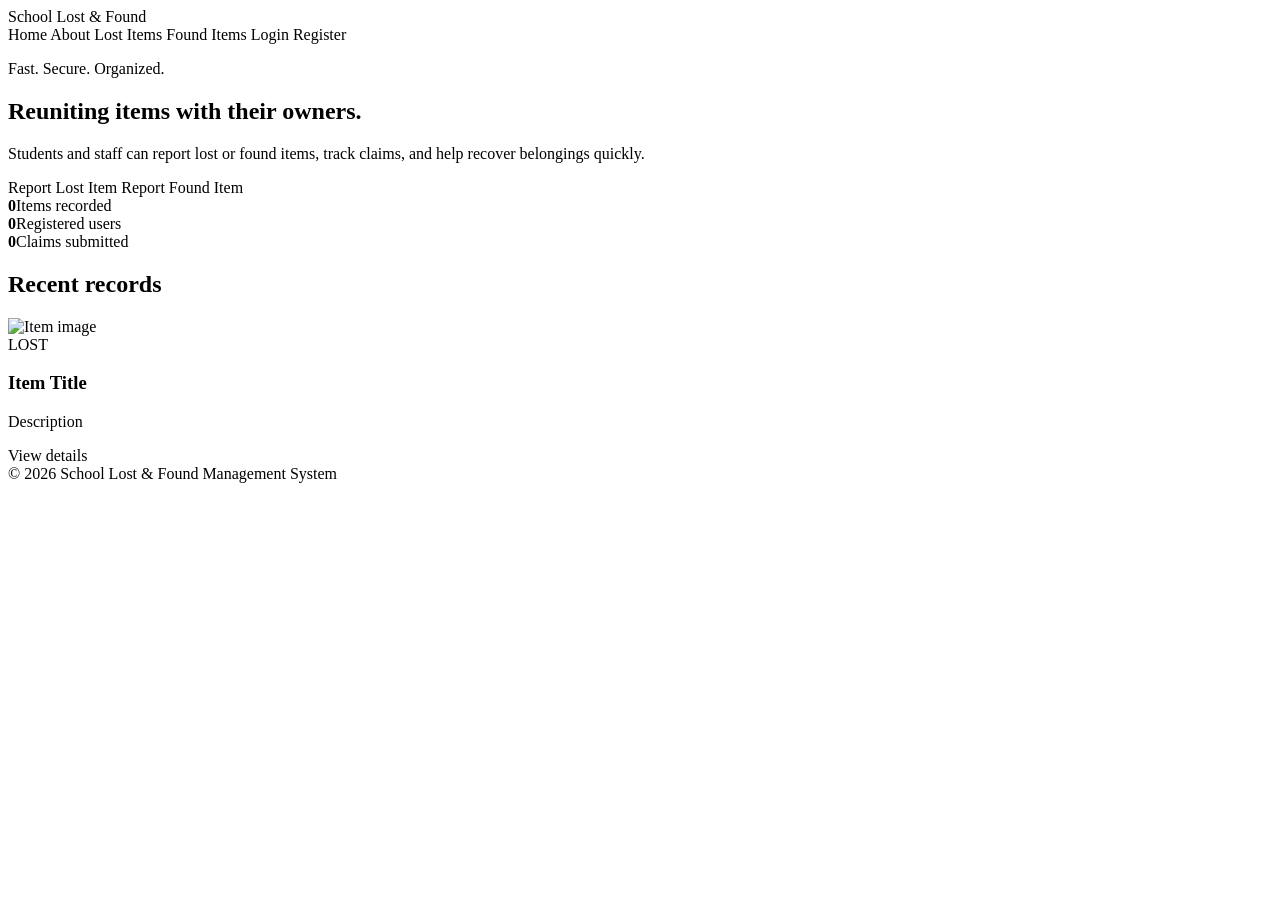
==== src/main/resources/templates/about.html @ 831b6f15 "Initial project scaffold for School Lost and Found Management System with Java/Spring Boot, Thymelea" ====
<!DOCTYPE html>
<html xmlns:th="http://www.thymeleaf.org">
<head>
    <meta charset="UTF-8">
    <meta name="viewport" content="width=device-width, initial-scale=1.0">
    <title>Lost & Found</title>
    <link rel="stylesheet" th:href="@{/css/styles.css}">
</head>
<body>
    <header class="site-header">
        <div class="container nav">
            <div class="brand">School Lost & Found</div>
            <nav>
                <a th:href="@{/}">Home</a>
                <a th:href="@{/about}">About</a>
                <a th:href="@{/lost-items}">Lost Items</a>
                <a th:href="@{/found-items}">Found Items</a>
                <a th:href="@{/login}">Login</a>
                <a th:href="@{/register}">Register</a>
            </nav>
        </div>
    </header>

    <main>
        <section class="hero">
            <div class="container hero-grid">
                <div>
                    <p class="eyebrow">Fast. Secure. Organized.</p>
                    <h1>Reuniting items with their owners.</h1>
                    <p>Students and staff can report lost or found items, track claims, and help recover belongings quickly.</p>
                    <div class="cta-row">
                        <a class="button primary" th:href="@{/report-lost}">Report Lost Item</a>
                        <a class="button secondary" th:href="@{/report-found}">Report Found Item</a>
                    </div>
                </div>
                <div class="hero-card">
                    <div class="stat-card"><strong th:text="${totalItems}">0</strong><span>Items recorded</span></div>
                    <div class="stat-card"><strong th:text="${totalUsers}">0</strong><span>Registered users</span></div>
                    <div class="stat-card"><strong th:text="${totalClaims}">0</strong><span>Claims submitted</span></div>
                </div>
            </div>
        </section>

        <section class="container section">
            <h2>Recent records</h2>
            <div class="card-grid">
                <div class="item-card" th:each="item : ${recentItems}">
                    <img th:src="${item.imageUrl != null ? item.imageUrl : 'https://images.unsplash.com/photo-1516321318423-f06f85e504b3?auto=format&fit=crop&w=800&q=80'}" alt="Item image">
                    <div class="item-body">
                        <span class="chip" th:text="${item.itemType}">LOST</span>
                        <h3 th:text="${item.title}">Item Title</h3>
                        <p th:text="${item.description}">Description</p>
                        <a th:href="@{/items/{id}(id=${item.id})}">View details</a>
                    </div>
                </div>
            </div>
        </section>
    </main>

    <footer class="site-footer">
        <div class="container">© 2026 School Lost & Found Management System</div>
    </footer>
</body>
</html>
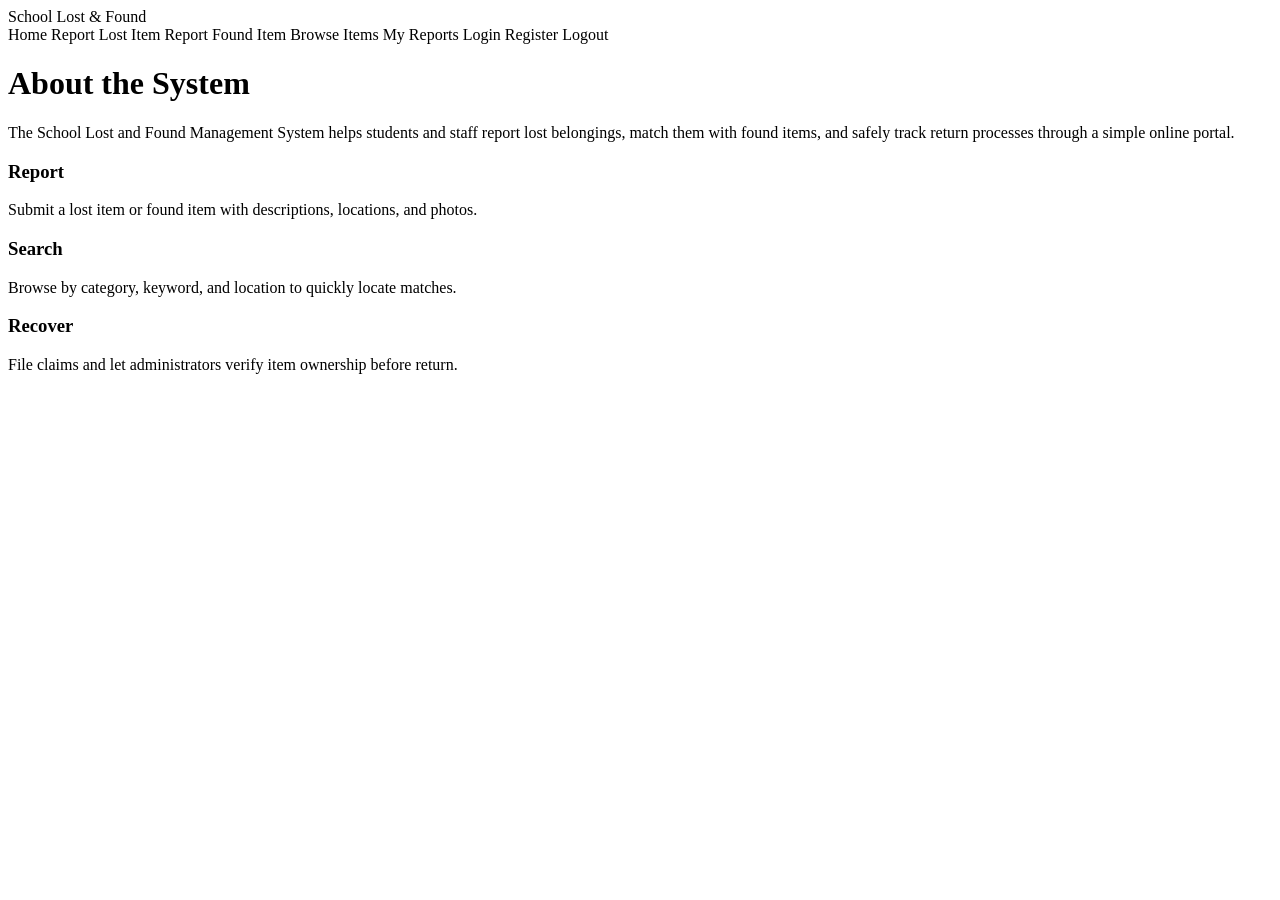
==== commit c14c9ed8: "Finalize the full School Lost and Found application by adding the missing UI pages and styling to th" ====
--- a/src/main/resources/templates/about.html
+++ b/src/main/resources/templates/about.html
@@ -1,9 +1,9 @@
 <!DOCTYPE html>
-<html xmlns:th="http://www.thymeleaf.org">
+<html lang="en" xmlns:th="http://www.thymeleaf.org">
 <head>
     <meta charset="UTF-8">
     <meta name="viewport" content="width=device-width, initial-scale=1.0">
-    <title>Lost & Found</title>
+    <title>About</title>
     <link rel="stylesheet" th:href="@{/css/styles.css}">
 </head>
 <body>
@@ -12,53 +12,36 @@
             <div class="brand">School Lost & Found</div>
             <nav>
                 <a th:href="@{/}">Home</a>
-                <a th:href="@{/about}">About</a>
-                <a th:href="@{/lost-items}">Lost Items</a>
-                <a th:href="@{/found-items}">Found Items</a>
-                <a th:href="@{/login}">Login</a>
-                <a th:href="@{/register}">Register</a>
+                <a th:href="@{/report-lost}">Report Lost Item</a>
+                <a th:href="@{/report-found}">Report Found Item</a>
+                <a th:href="@{/lost-items}">Browse Items</a>
+                <a th:if="${currentUser != null}" th:href="@{/my-reports}">My Reports</a>
+                <a th:if="${currentUser == null}" th:href="@{/login}">Login</a>
+                <a th:if="${currentUser == null}" th:href="@{/register}">Register</a>
+                <a th:if="${currentUser != null}" th:href="@{/logout}">Logout</a>
             </nav>
         </div>
     </header>
 
-    <main>
-        <section class="hero">
-            <div class="container hero-grid">
-                <div>
-                    <p class="eyebrow">Fast. Secure. Organized.</p>
-                    <h1>Reuniting items with their owners.</h1>
-                    <p>Students and staff can report lost or found items, track claims, and help recover belongings quickly.</p>
-                    <div class="cta-row">
-                        <a class="button primary" th:href="@{/report-lost}">Report Lost Item</a>
-                        <a class="button secondary" th:href="@{/report-found}">Report Found Item</a>
-                    </div>
+    <main class="section">
+        <div class="container">
+            <h1>About the System</h1>
+            <p>The School Lost and Found Management System helps students and staff report lost belongings, match them with found items, and safely track return processes through a simple online portal.</p>
+            <div class="info-grid">
+                <div class="info-box">
+                    <h3>Report</h3>
+                    <p>Submit a lost item or found item with descriptions, locations, and photos.</p>
                 </div>
-                <div class="hero-card">
-                    <div class="stat-card"><strong th:text="${totalItems}">0</strong><span>Items recorded</span></div>
-                    <div class="stat-card"><strong th:text="${totalUsers}">0</strong><span>Registered users</span></div>
-                    <div class="stat-card"><strong th:text="${totalClaims}">0</strong><span>Claims submitted</span></div>
+                <div class="info-box">
+                    <h3>Search</h3>
+                    <p>Browse by category, keyword, and location to quickly locate matches.</p>
+                </div>
+                <div class="info-box">
+                    <h3>Recover</h3>
+                    <p>File claims and let administrators verify item ownership before return.</p>
                 </div>
             </div>
-        </section>
-
-        <section class="container section">
-            <h2>Recent records</h2>
-            <div class="card-grid">
-                <div class="item-card" th:each="item : ${recentItems}">
-                    <img th:src="${item.imageUrl != null ? item.imageUrl : 'https://images.unsplash.com/photo-1516321318423-f06f85e504b3?auto=format&fit=crop&w=800&q=80'}" alt="Item image">
-                    <div class="item-body">
-                        <span class="chip" th:text="${item.itemType}">LOST</span>
-                        <h3 th:text="${item.title}">Item Title</h3>
-                        <p th:text="${item.description}">Description</p>
-                        <a th:href="@{/items/{id}(id=${item.id})}">View details</a>
-                    </div>
-                </div>
-            </div>
-        </section>
+        </div>
     </main>
-
-    <footer class="site-footer">
-        <div class="container">© 2026 School Lost & Found Management System</div>
-    </footer>
 </body>
 </html>
